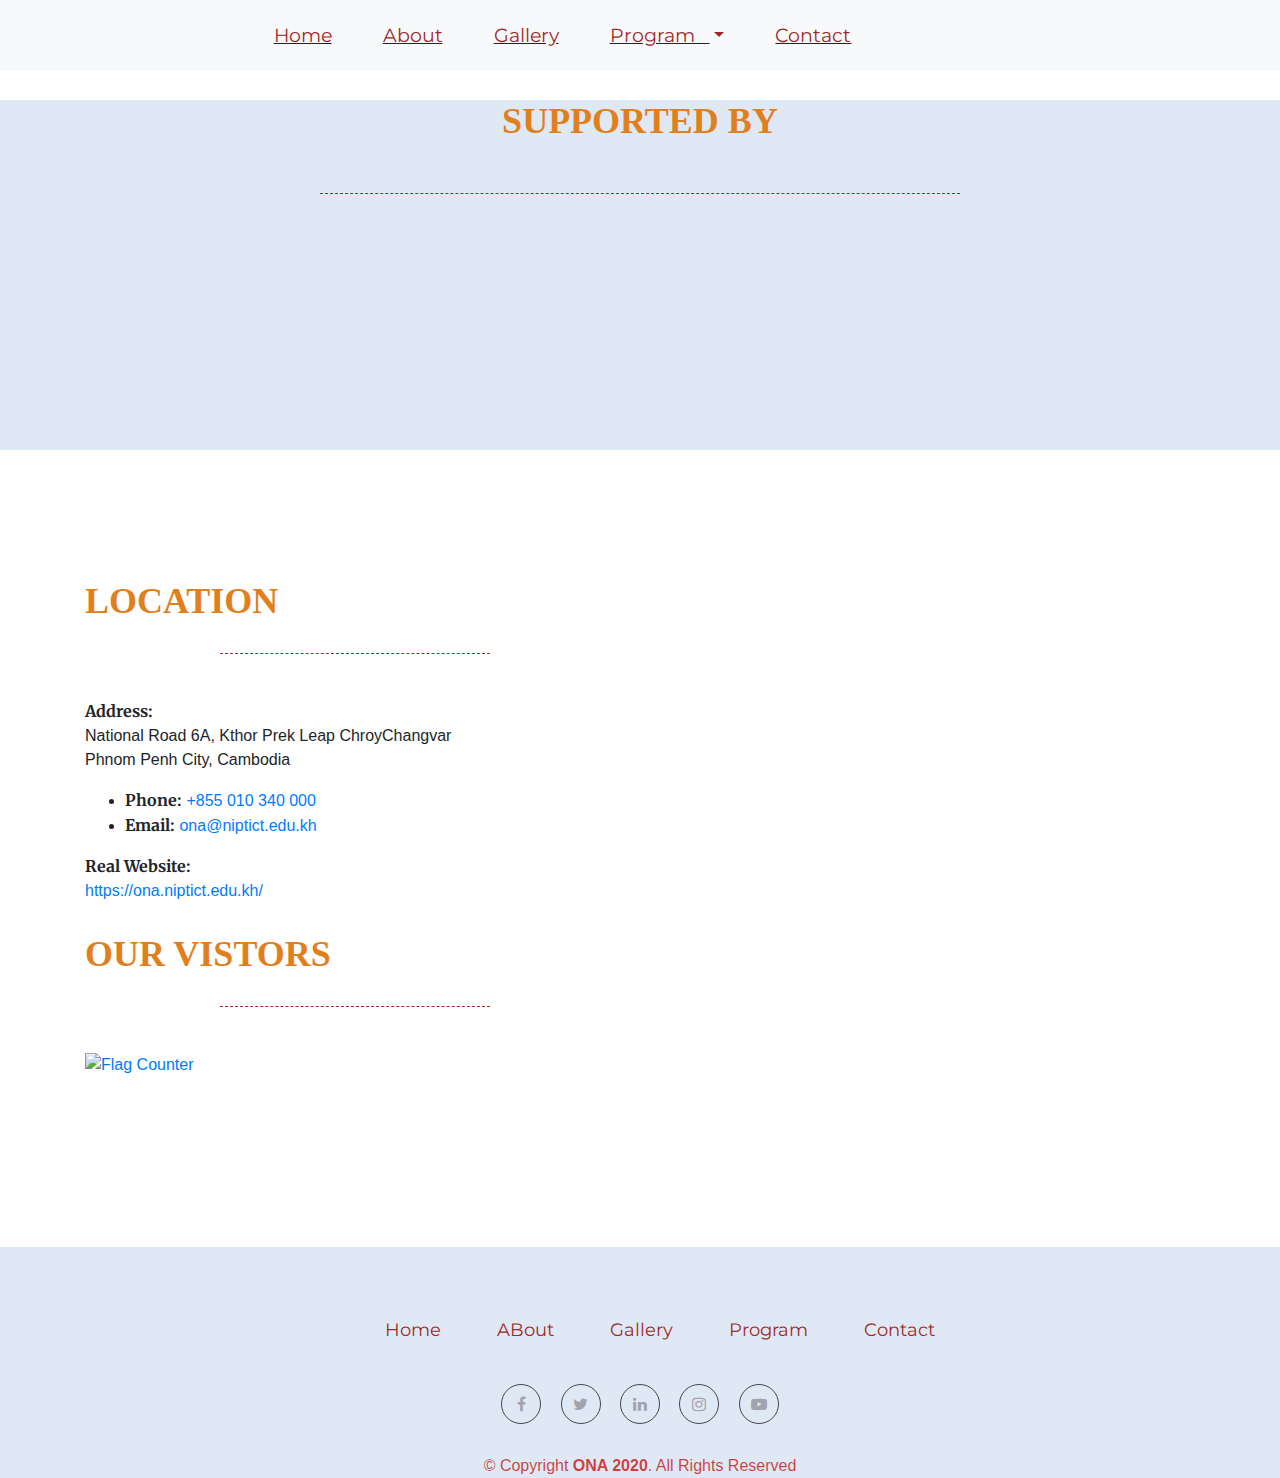
==== ONA 2020-project/about.html @ 3152d2c3 "Add files via upload" ====
<!DOCTYPE html>
<html lang="en">

<head>
    <meta charset="UTF-8">
    <meta name="viewport" content="width=device-width, initial-scale=1.0">
    <title>ONA 2020</title>
    <!-- CSS -->
    <link rel="stylesheet" href="cs/bootstrap.min.css">
    <link rel="stylesheet" href="cs/style2.css">
    <!-- JAVA -->
    <script src="https://code.jquery.com/jquery-3.5.1.slim.min.js"
        integrity="sha384-DfXdz2htPH0lsSSs5nCTpuj/zy4C+OGpamoFVy38MVBnE+IbbVYUew+OrCXaRkfj"
        crossorigin="anonymous"></script>
    <script src="https://cdn.jsdelivr.net/npm/popper.js@1.16.0/dist/umd/popper.min.js"
        integrity="sha384-Q6E9RHvbIyZFJoft+2mJbHaEWldlvI9IOYy5n3zV9zzTtmI3UksdQRVvoxMfooAo"
        crossorigin="anonymous"></script>
    <script src="https://stackpath.bootstrapcdn.com/bootstrap/4.5.0/js/bootstrap.min.js"
        integrity="sha384-OgVRvuATP1z7JjHLkuOU7Xw704+h835Lr+6QL9UvYjZE3Ipu6Tp75j7Bh/kR0JKI"
        crossorigin="anonymous"></script>
    <!--IcON Font-->
    <link rel="stylesheet" href="https://cdnjs.cloudflare.com/ajax/libs/font-awesome/4.7.0/css/font-awesome.min.css">
    <!--Letter Font-->
    <link
        href="https://fonts.googleapis.com/css2?family=Merriweather:ital,wght@1,400;1,900&family=Noto+Serif:wght@700&family=Quicksand:wght@700&display=swap"
        rel="stylesheet">
        <link href="https://fonts.googleapis.com/css2?family=Montserrat:wght@700&display=swap" rel="stylesheet">
</head>

<body>
    <!-- header Section Begin -->
    <nav class="navbar navbar-expand-lg navbar-light bg-light fixed-top">
        <a class="logo" href="#">
            <img src="https://ona.niptict.edu.kh/img/ONA.png" width="220" height="auto" alt="" loading="lazy">
        </a>
        <button class="navbar-toggler" type="button" data-toggle="collapse" data-target="#navbarSupportedContent"
            aria-controls="navbarSupportedContent" aria-expanded="false" aria-label="Toggle navigation">
            <span class="navbar-toggler-icon"></span>
        </button>

        <div class="collapse navbar-collapse" id="navbarSupportedContent">
            <ul class="navbar-nav mr-auto">
                <li class="nav-item active">
                    <a class="nav-link" href="home.html">Home <span class="sr-only">(current)</span></a>
                </li>
                <li class="nav-item active">
                    <a class="nav-link" href="about.html">About</a>
                </li>
                <li class="nav-item active">
                    <a class="nav-link" href="#">Gallery</a>
                </li>
                <li class="nav-item active dropdown">
                    <a class="nav-link dropdown-toggle" href="#" id="navbarDropdown" role="button"
                        data-toggle="dropdown" aria-haspopup="true" aria-expanded="false">
                        Program
                    </a>
                    <div class="dropdown-menu" aria-labelledby="navbarDropdown">
                        <a class="dropdown-item" href="#">Venue</a>
                        <a class="dropdown-item" href="#">Process</a>
                    </div>
                </li>
                <li class="nav-item active">
                    <a class="nav-link" href="#">Contact</a>
                </li>
            </ul>
        </div>
    </nav>
    <!-- header End Section -->
    
    <!-- sponsors second Section Begin -->
    <section class="sponsors">
        <div class="sponsors">
            <h1>SUPPORTED BY</h1>
            <hr>
            <div class="cotainer">
                <div class="row">
                    <div class="col-sm-5">
                        <a href=""><img src="https://ona.niptict.edu.kh/img/supporters/MPTC.png" class="one" alt=""></a>
                    </div>
                    <div class="col-sm-2">

                    </div>
                    <div class="col-sm-5">
                        <a href=""><img src="https://ona.niptict.edu.kh/img/supporters/CBRD.png" class="second"
                                alt=""></a>
                    </div>
                </div>
            </div>
        </div>
    </section>
    <!-- sponsors second Section end-->
    <!-- Location second Section Begin -->
    <section class="Location-section spad">
        <div class="container">
            <div class="row">
                <div class="col-lg-6">
                    <div class="section-title">
                        <h2>Location</h2>
                        <hr>
                    </div>
                    <div class="cs-text">
                        <div class="ct-address">
                            <span>Address:</span>
                            <p>National Road 6A, Kthor
                                Prek Leap ChroyChangvar<br>Phnom Penh City, Cambodia</p>
                        </div>
                        <ul>
                            <li>
                                <span>Phone:</span>
                                <a href="tel:+155895548855">+855 010 340 000</a>
                            </li>
                            <li>
                                <span>Email:</span>
                                <a href="mailto:ona@niptict.edu.kh">ona@niptict.edu.kh</a>
                            </li>
                        </ul>
                        <div class="ct-links">
                            <span>Real Website:</span>
                            <p><a href="https://ona.niptict.edu.kh/#">https://ona.niptict.edu.kh/</a></p>
                        </div>
                        <div class="flag">
                            <h2>OUR VISTORS</h2>
                            <hr>
                            <a href="https://info.flagcounter.com/ASyC"><img
                                    src="https://s01.flagcounter.com/count/ASyC/bg_FFFFFF/txt_000000/border_CCCCCC/columns_2/maxflags_20/viewers_3/labels_1/pageviews_1/flags_0/percent_0/"
                                    alt="Flag Counter" border="0"></a>
                        </div>
                    </div>
                </div>
                <div class="col-lg-6">
                    <div class="cs-map">
                        <iframe
                            src="https://www.google.com/maps/embed?pb=!1m18!1m12!1m3!1d3908.6732349900444!2d104.91596502195854!3d11.575266510409424!2m3!1f0!2f0!3f0!3m2!1i1024!2i768!4f13.1!3m3!1m2!1s0x0%3A0xbd4e32a5eccddfb7!2z4Z6A4Z-S4Z6a4Z6f4Z694Z6E4Z6U4Z-S4Z6a4Z-D4Z6f4Z6O4Z644Z6Z4Z-NIOGek-Get-GehOGekeGevOGemuGeguGemOGek-GetuGeguGemOGek-GfjQ!5e0!3m2!1sen!2skh!4v1577171171782!5m2!1sen!2skh"
                            width="610" height="660" frameborder="0" style="border:0;" allowfullscreen=""></iframe>
                    </div>
                </div>
            </div>
        </div>
    </section>
    <!-- Location second Section end -->
    <!-- END second Section Begin -->
    <footer class="END-section">
        <div class="container">
            <div class="END-text">
                    <ul class="Button">
                        <li><a href="#">Home</a></li>
                        <li><a href="#">ABout </a></li>
                        <li><a href="#">Gallery</a></li>
                        <li><a href="#">Program</a></li>
                        <li><a href="#">Contact</a></li>

                    </ul>
                    <div class="ft-social">
                        <a href="#"><i class="fa fa-facebook"></i></a>
                        <a href="#"><i class="fa fa-twitter"></i></a>
                        <a href="#"><i class="fa fa-linkedin"></i></a>
                        <a href="#"><i class="fa fa-instagram"></i></a>
                        <a href="#"><i class="fa fa-youtube-play"></i></a>
                    </div>
                    <div class="copyright">
                        © Copyright <strong>ONA 2020</strong>. All Rights Reserved
                    </div>
                </div>
            </div>
        </div>
        </div>

    </footer>
    <!-- END second Section End -->
</body>

</html>
---- ONA 2020-project/cs/style2.css ----
hr {
    border: none;
    border-top: 1px dashed #A12828;
    color: #FF8000;
    overflow: visible;
    text-align: center;
    height: 5px;
    width: 50%;
    margin-bottom: 40px;
}
/*---------------------
  Header
-----------------------*/
.navbar .collapse {
    margin-left: 15%;
    font-size: larger;
    padding-top: 5px;
    padding-bottom: 5px;
    text-decoration: underline;
}
.navbar .collapse .navbar-nav li {
    margin-right: 35px;
    font-family: 'Montserrat', sans-serif;
}
.navbar .logo {
    float: left;
    margin-left: 5%;
}
.navbar .collapse .navbar-nav .nav-item a{
    color: #A12828;
    word-spacing: 10px;
}
.navbar .collapse .navbar-nav .nav-item a:hover {
    color: #E17F1D;
}
/*---------------------
  Header- second
-----------------------*/

.header-second {
    background-color: #cccccc;
    background-image: url("../img/editONA1.jpg");
    background-repeat: no-repeat;
    background-attachment: scroll;
    background-position: center;
    background-size: cover;
    text-align: center;
    opacity: 0.6;
}
.header-second h1{
    padding-top: 250px;
    font-weight: bolder;
    font-family: 'Noto Serif', serif;
    color: #fff;
    font-size: 56px;
    font-weight: 600;
    text-transform: uppercase;
}
.header-second h5{
    font-weight: Regular 400;
    color: #fff;
    font-family: 'Quicksand';
    font-size: 25px;
    font-weight: 600;
    
}
.header-second p{
    font-family: 'Quicksand';
    color: #fff;
    font-weight: 700;
    text-transform: uppercase;
    letter-spacing: 5px;
    opacity: 0.5;
    font-size: 20px;
    margin-top: 0px;
    background-attachment: local;
}
.header-second h1 span {
    color: rgba(219, 113, 6, 0.897);
    margin-bottom: 10px;
}
/*---------------------
  END
-----------------------*/
.END-section {
	background: #dfe9f5;;
	padding-top: 50px;
	
}
.END-text {
	text-align: center;
	padding-top: 20px;
}
.END-text ul {
	margin-bottom: 18px;
}
.END-text .Button {
    margin-bottom: 40px;
    font-family: 'Montserrat', sans-serif;
}
.END-text ul li {
	list-style: none;
	display: inline-block;
	margin-right: 52px;
}

.END-text ul li:last-child {
	margin-right: 0;
}

.END-text ul li a {
	font-size: 18px;
	color: #A12828;
	display: inline-block;
}
.END-text ul li a:hover {
	color: #ce1f1fd8;
}
.END-text .ft-social a {
	display: inline-block;
	width: 40px;
	height: 40px;
	text-align: center;
	line-height: 40px;
	font-size: 16px;
	color: #a3a3ae;
	border: 1px solid #45464e;
	border-radius: 50%;
	margin-right: 15px;
}
.END-text .ft-social a:hover {
    color: #ce1f1fd8;
}
.END-text .ft-social a:last-child {
	margin-right: 0;
}
.copyright {
    margin-top: 30px;
    color: #ce1f1fd8;
}
/*--------------------- ABout page -----------------------*/
/*---------------------
  Breadcrumb
-----------------------*/

.breadcrumb-section {
    padding: 95px 0 75px;
}

.breadcrumb-text {
    text-align: center;
    font-family: 'Times New Roman', Times, serif;
}

.breadcrumb-text h2 {
	font-size: 40px;
	color: #171822;
	font-weight: 600;
	margin-bottom: 14px;
}

.breadcrumb-text .bt-option a {
	font-size: 18px;
	color: #6a6b7c;
	display: inline-block;
	margin-right: 25px;
	position: relative;
}

.breadcrumb-text .bt-option a:after {
	position: absolute;
	right: -17px;
	top: 2px;
	content: "";
	font-family: "FontAwesome";
}

/*---------------------
 Welcome
-----------------------*/
#Welcome {
    margin-top: 50px;
    margin-bottom: 30px;
}
.Welcome .ONE {
    width: 500px;
    height: auto;
}
.Welcome .container h1 {
    color: #F79029;
    text-align: justify;
    font-family: 'Times New Roman', Times, serif;
    font-weight: bolder;
    margin-bottom: 20px; 
    font-size: 46px;
    font-weight: 600;
}
.Welcome .container p {
    color: #AB5B0C;
    text-align: justify;
}
.Welcome .container h6 {
    font-weight: lighter;
}
.Welcome .container p span {
    font-weight: bolder;
}
/*---------------------
  sponsors 
-----------------------*/
.sponsors {
    background-color: #dfe9f5;
    margin-top: 100px;
    margin-bottom: 30px;
    height: 350px;
}
.sponsors h1 {
    text-align: center;
    color: #E17F1D;
    text-transform: uppercase;
    font-family: 'Times New Roman', Times, serif;
    font-size: 36px;
    font-weight: 700;
    margin-top: 30px;
    margin-bottom: 50px;
}

.sponsors a img{
    width: 150px;
    height: auto;
}
.sponsors a .one{
   margin-left: 70%;
}
/*---------------------
  Location
-----------------------*/
.Location-section {
    margin-top: 100px;
    margin-bottom: 30px;
}
.Location-section .section-title h2{
    color: #E17F1D;
    text-transform: uppercase;
    font-family: 'Times New Roman', Times, serif;
    font-size: 36px;
    font-weight: 700;
    margin-top: 30px;
    margin-bottom: 30px;
}
.flag h2{
    color: #E17F1D;
    text-transform: uppercase;
    font-family: 'Times New Roman', Times, serif;
    font-size: 36px;
    font-weight: 700;
    margin-top: 30px;
    margin-bottom: 30px;
}
.Location-section span {
    font-family: 'Merriweather', serif;
    font-weight: bolder;
}
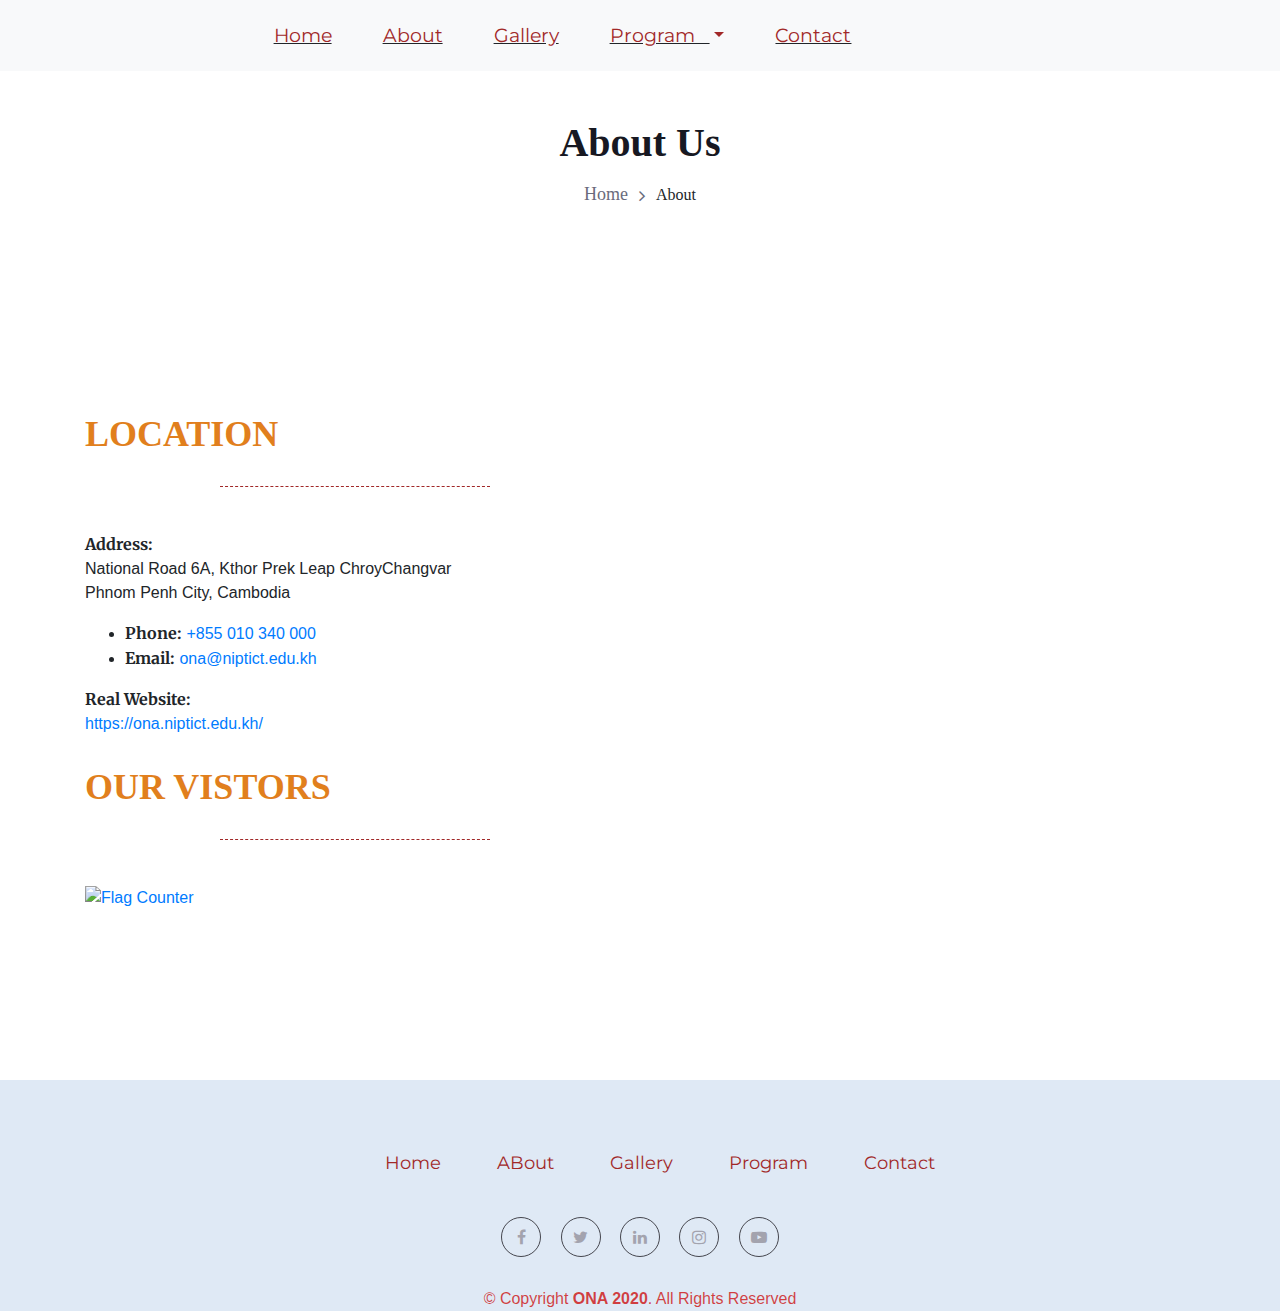
==== commit fda57bf0: "dak code jol file" ====
--- a/ONA 2020-project/about.html
+++ b/ONA 2020-project/about.html
@@ -7,7 +7,7 @@
     <title>ONA 2020</title>
     <!-- CSS -->
     <link rel="stylesheet" href="cs/bootstrap.min.css">
-    <link rel="stylesheet" href="cs/style2.css">
+    <link rel="stylesheet" href="cs/home+about.css">
     <!-- JAVA -->
     <script src="https://code.jquery.com/jquery-3.5.1.slim.min.js"
         integrity="sha384-DfXdz2htPH0lsSSs5nCTpuj/zy4C+OGpamoFVy38MVBnE+IbbVYUew+OrCXaRkfj"
@@ -29,66 +29,61 @@
 
 <body>
     <!-- header Section Begin -->
-    <nav class="navbar navbar-expand-lg navbar-light bg-light fixed-top">
-        <a class="logo" href="#">
-            <img src="https://ona.niptict.edu.kh/img/ONA.png" width="220" height="auto" alt="" loading="lazy">
-        </a>
-        <button class="navbar-toggler" type="button" data-toggle="collapse" data-target="#navbarSupportedContent"
-            aria-controls="navbarSupportedContent" aria-expanded="false" aria-label="Toggle navigation">
-            <span class="navbar-toggler-icon"></span>
-        </button>
-
-        <div class="collapse navbar-collapse" id="navbarSupportedContent">
-            <ul class="navbar-nav mr-auto">
-                <li class="nav-item active">
-                    <a class="nav-link" href="home.html">Home <span class="sr-only">(current)</span></a>
-                </li>
-                <li class="nav-item active">
-                    <a class="nav-link" href="about.html">About</a>
-                </li>
-                <li class="nav-item active">
-                    <a class="nav-link" href="#">Gallery</a>
-                </li>
-                <li class="nav-item active dropdown">
-                    <a class="nav-link dropdown-toggle" href="#" id="navbarDropdown" role="button"
-                        data-toggle="dropdown" aria-haspopup="true" aria-expanded="false">
-                        Program
-                    </a>
-                    <div class="dropdown-menu" aria-labelledby="navbarDropdown">
-                        <a class="dropdown-item" href="#">Venue</a>
-                        <a class="dropdown-item" href="#">Process</a>
-                    </div>
-                </li>
-                <li class="nav-item active">
-                    <a class="nav-link" href="#">Contact</a>
-                </li>
-            </ul>
-        </div>
-    </nav>
-    <!-- header End Section -->
+    <header id="header" onmouseover="TouchStyle()" onmouseout="DeleteTouchStyle()">
+        <nav class="navbar navbar-expand-lg navbar-light bg-light fixed-top">
+            <a class="logo" href="#">
+                <img src="https://ona.niptict.edu.kh/img/ONA.png" width="220" height="auto" alt="" loading="lazy">
+            </a>
+            <button class="navbar-toggler" type="button" data-toggle="collapse" data-target="#navbarSupportedContent"
+                aria-controls="navbarSupportedContent" aria-expanded="false" aria-label="Toggle navigation">
+                <span class="navbar-toggler-icon"></span>
+            </button>
     
-    <!-- sponsors second Section Begin -->
-    <section class="sponsors">
-        <div class="sponsors">
-            <h1>SUPPORTED BY</h1>
-            <hr>
-            <div class="cotainer">
-                <div class="row">
-                    <div class="col-sm-5">
-                        <a href=""><img src="https://ona.niptict.edu.kh/img/supporters/MPTC.png" class="one" alt=""></a>
-                    </div>
-                    <div class="col-sm-2">
-
-                    </div>
-                    <div class="col-sm-5">
-                        <a href=""><img src="https://ona.niptict.edu.kh/img/supporters/CBRD.png" class="second"
-                                alt=""></a>
+            <div class="collapse navbar-collapse" id="navbarSupportedContent">
+                <ul class="navbar-nav mr-auto">
+                    <li class="nav-item active">
+                        <a class="nav-link" href="home.html">Home <span class="sr-only">(current)</span></a>
+                    </li>
+                    <li class="nav-item active">
+                        <a class="nav-link" href="about.html">About</a>
+                    </li>
+                    <li class="nav-item active">
+                        <a class="nav-link" href="Gallery.html">Gallery</a>
+                    </li>
+                    <li class="nav-item active dropdown">
+                        <a class="nav-link dropdown-toggle" href="#" id="navbarDropdown" role="button"
+                            data-toggle="dropdown" aria-haspopup="true" aria-expanded="false">
+                            Program
+                        </a>
+                        <div class="dropdown-menu" aria-labelledby="navbarDropdown">
+                            <a class="dropdown-item" href="Program.html">Venue</a>
+                            <a class="dropdown-item" href="Program.html">Process</a>
+                        </div>
+                    </li>
+                    <li class="nav-item active">
+                        <a class="nav-link" href="Contact.html">Contact</a>
+                    </li>
+                </ul>
+            </div>
+        </nav>
+        <!-- header End Section -->
+    !-- Home to about Section Begin -->
+    <section class="breadcrumb-section">
+        <div class="container">
+            <div class="row">
+                <div class="col-lg-12">
+                    <div class="breadcrumb-text">
+                        <h2>About Us</h2>
+                        <div class="bt-option">
+                            <a href="home.html">Home</a>
+                            <span>About</span>
+                        </div>
                     </div>
                 </div>
             </div>
         </div>
     </section>
-    <!-- sponsors second Section end-->
+    <!-- Home to about Section End -->
     <!-- Location second Section Begin -->
     <section class="Location-section spad">
         <div class="container">
--- a/ONA 2020-project/cs/home+about.css
+++ b/ONA 2020-project/cs/home+about.css
@@ -0,0 +1,284 @@
+hr {
+    border: none;
+    border-top: 1px dashed #A12828;
+    color: #FF8000;
+    overflow: visible;
+    text-align: center;
+    height: 5px;
+    width: 50%;
+    margin-bottom: 40px;
+}
+/*---------------------
+  Header
+-----------------------*/
+.navbar .collapse {
+    margin-left: 15%;
+    font-size: larger;
+    padding-top: 5px;
+    padding-bottom: 5px;
+    text-decoration: underline;
+    transition: all 0.5s;
+    -webkit-transition: all 0.5s;
+}
+.navbar .collapse .navbar-nav li {
+    margin-right: 35px;
+    font-family: 'Montserrat', sans-serif;
+}
+.navbar .logo {
+    float: left;
+    margin-left: 5%;
+}
+.navbar .collapse .navbar-nav .nav-item a{
+    color: #A12828;
+    word-spacing: 10px;
+}
+.navbar .collapse .navbar-nav .nav-item a:hover {
+    color: #E17F1D;
+}
+/*---------------------
+  Header- second
+-----------------------*/
+
+.header-second {
+    background-color: #cccccc;
+    background-image: url("../img/editONA1.jpg");
+    background-repeat: no-repeat;
+    background-attachment: scroll;
+    background-position: center;
+    background-size: cover;
+    text-align: center;
+    opacity: 0.6;
+}
+.header-second h1{
+    padding-top: 250px;
+    font-weight: bolder;
+    font-family: 'Noto Serif', serif;
+    color: #fff;
+    font-size: 56px;
+    font-weight: 600;
+    text-transform: uppercase;
+}
+.header-second h5{
+    font-weight: Regular 400;
+    color: #fff;
+    font-family: 'Quicksand';
+    font-size: 25px;
+    font-weight: 600;
+    
+}
+.header-second p{
+    font-family: 'Quicksand';
+    color: #fff;
+    font-weight: 700;
+    text-transform: uppercase;
+    letter-spacing: 5px;
+    opacity: 0.5;
+    font-size: 20px;
+    margin-top: 0px;
+    background-attachment: local;
+}
+.header-second h1 span {
+    color: rgba(219, 113, 6, 0.897);
+    margin-bottom: 10px;
+}
+/*---------------------
+  END
+-----------------------*/
+.END-section {
+	background: #dfe9f5;;
+	padding-top: 50px;
+	
+}
+.END-text {
+	text-align: center;
+	padding-top: 20px;
+}
+.END-text ul {
+	margin-bottom: 18px;
+}
+.END-text .Button {
+    margin-bottom: 40px;
+    font-family: 'Montserrat', sans-serif;
+}
+.END-text ul li {
+	list-style: none;
+	display: inline-block;
+	margin-right: 52px;
+}
+
+.END-text ul li:last-child {
+	margin-right: 0;
+}
+
+.END-text ul li a {
+	font-size: 18px;
+	color: #A12828;
+	display: inline-block;
+}
+.END-text ul li a:hover {
+	color: #ce1f1fd8;
+}
+.END-text .ft-social a {
+	display: inline-block;
+	width: 40px;
+	height: 40px;
+	text-align: center;
+	line-height: 40px;
+	font-size: 16px;
+	color: #a3a3ae;
+	border: 1px solid #45464e;
+	border-radius: 50%;
+	margin-right: 15px;
+}
+.END-text .ft-social a:hover {
+    color: #ce1f1fd8;
+}
+.END-text .ft-social a:last-child {
+	margin-right: 0;
+}
+.copyright {
+    margin-top: 30px;
+    color: #ce1f1fd8;
+}
+/*---------------------
+ myBtn
+-----------------------*/
+#myBtn {
+    display: none; /* Hidden by default */
+    position: fixed; /* Fixed/sticky position */
+    bottom: 20px; /* Place the button at the bottom of the page */
+    right: 30px; /* Place the button 30px from the right */
+    z-index: 99; /* Make sure it does not overlap */
+    border: none; /* Remove borders */
+    outline: none; /* Remove outline */
+    background-color: #E17F1D;
+    color: white; /* Text color */
+    cursor: pointer; /* Add a mouse pointer on hover */
+  }
+  
+  #myBtn:hover {
+    background-color: #555; /* Add a dark-grey background on hover */
+  }
+/*--------------------- ABout page -----------------------*/
+/*---------------------
+  Breadcrumb
+-----------------------*/
+
+.breadcrumb-section {
+    padding: 95px 0 75px;
+}
+
+.breadcrumb-text {
+    text-align: center;
+    font-family: 'Times New Roman', Times, serif;
+}
+
+.breadcrumb-text h2 {
+	font-size: 40px;
+	color: #171822;
+	font-weight: 600;
+	margin-bottom: 14px;
+}
+
+.breadcrumb-text .bt-option a {
+	font-size: 18px;
+	color: #6a6b7c;
+	display: inline-block;
+	margin-right: 25px;
+	position: relative;
+}
+
+.breadcrumb-text .bt-option a:after {
+	position: absolute;
+	right: -17px;
+	top: 2px;
+	content: "";
+	font-family: "FontAwesome";
+}
+
+/*---------------------
+ Welcome
+-----------------------*/
+#Welcome {
+    margin-top: 50px;
+    margin-bottom: 30px;
+}
+.Welcome .ONE {
+    width: 500px;
+    height: auto;
+}
+.Welcome .container h1 {
+    color: #F79029;
+    text-align: justify;
+    font-family: 'Times New Roman', Times, serif;
+    font-weight: bolder;
+    margin-bottom: 20px; 
+    font-size: 46px;
+    font-weight: 600;
+}
+.Welcome .container p {
+    color: #AB5B0C;
+    text-align: justify;
+}
+.Welcome .container h6 {
+    font-weight: lighter;
+}
+.Welcome .container p span {
+    font-weight: bolder;
+}
+/*---------------------
+  sponsors 
+-----------------------*/
+.sponsors {
+    background-color: #dfe9f5;
+    margin-top: 100px;
+    margin-bottom: 30px;
+    height: 350px;
+}
+.sponsors h1 {
+    text-align: center;
+    color: #E17F1D;
+    text-transform: uppercase;
+    font-family: 'Times New Roman', Times, serif;
+    font-size: 36px;
+    font-weight: 700;
+    margin-top: 30px;
+    margin-bottom: 50px;
+}
+
+.sponsors a img{
+    width: 150px;
+    height: auto;
+}
+.sponsors a .one{
+   margin-left: 70%;
+}
+/*---------------------
+  Location
+-----------------------*/
+.Location-section {
+    margin-top: 100px;
+    margin-bottom: 30px;
+}
+.Location-section .section-title h2{
+    color: #E17F1D;
+    text-transform: uppercase;
+    font-family: 'Times New Roman', Times, serif;
+    font-size: 36px;
+    font-weight: 700;
+    margin-top: 30px;
+    margin-bottom: 30px;
+}
+.flag h2{
+    color: #E17F1D;
+    text-transform: uppercase;
+    font-family: 'Times New Roman', Times, serif;
+    font-size: 36px;
+    font-weight: 700;
+    margin-top: 30px;
+    margin-bottom: 30px;
+}
+.Location-section span {
+    font-family: 'Merriweather', serif;
+    font-weight: bolder;
+} 
